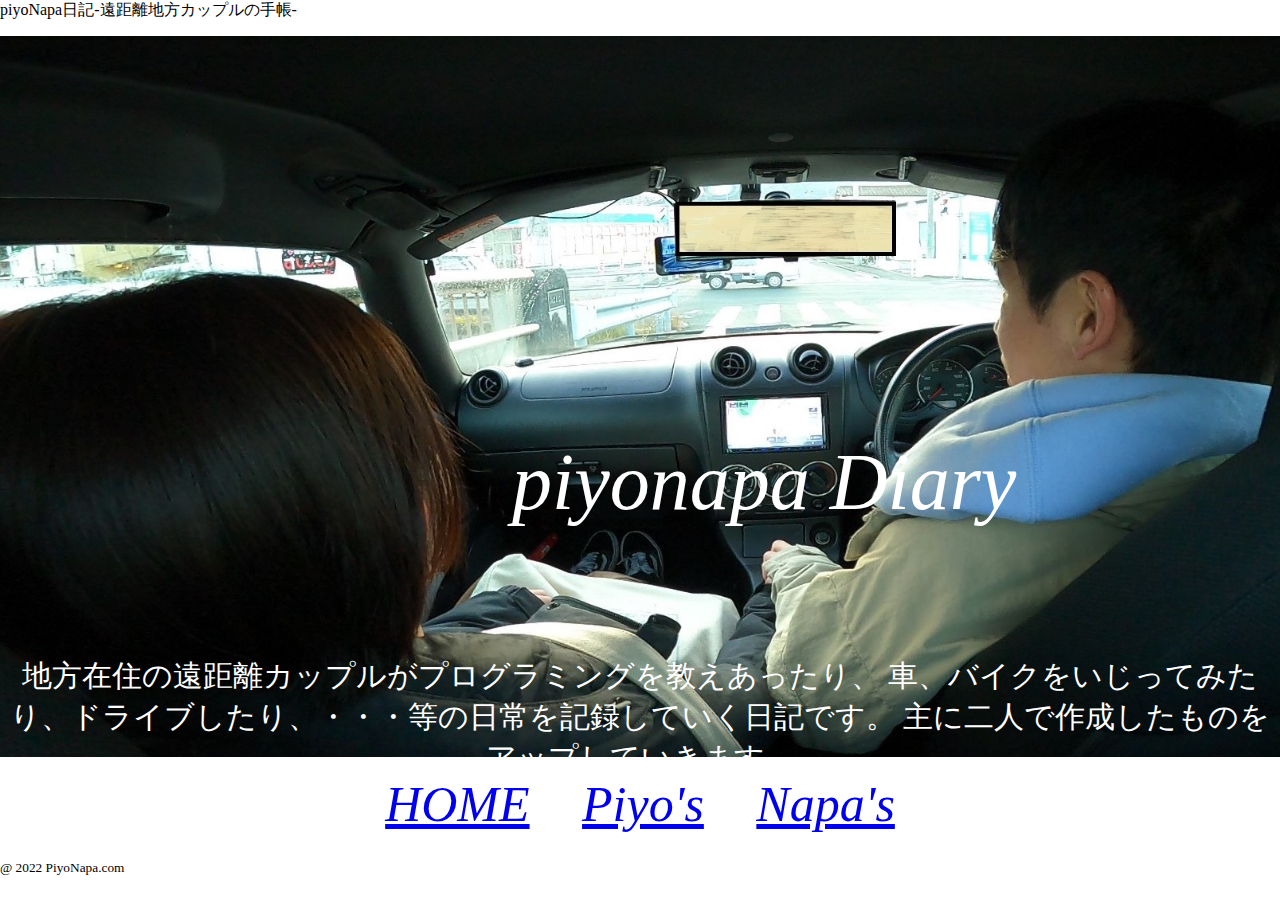
==== index.html @ e2e247a7 "ヘッダーまでを作成しました" ====
<!DOCTYPE html>
<html lang="ja">
	<head>
		<meta charset="utf-8">
        <meta name="format-detection" content="telephone=no">
        <meta name="viewport" content="width=device-width,initial-scale=1,minimum-scale=1.0">
        <meta name="description" content="piyoNapa日記・・・地方在住の遠距離カップルがプログラミングを教えあったり、
        車、バイクをいじってみたり、ドライブしたり、・・・等の日常を記録していく日記です。<br>
        主に二人で作成したものをアップしていきます。"

		<title>piyoNapa日記-遠距離地方カップルの手帳-</title>
        <!-- titleにはSEO対策で関連キーワードを入れたい -->

        <meta property="og:title" content="PiyoNapa日記-地方遠距離カップルのメモ-">
        <meta property="og:description" content="piyoNapa日記・・・地方在住の遠距離カップルがプログラミングを教えあったり、
        車、バイクをいじってみたり、ドライブしたり、・・・等の日常を記録していく日記です。<br>
        主に二人で作成したものをアップしていきます。">

        <meta property="og:site_name" content="PiyoNapa日記">
        <meta property="og:url" content="ページのURL">
		<!-- ↑サーバーを取得してドメインを取得してから決めるつもりです -->
        <meta property="og:image" content="./assets/ogp.jpg">
        <meta property="og:locale" content="ja_JP">
        <meta property="og:type" content="blog">
        <!-- <meta property="fb:app_id" content="App-ID"> -->
        <meta name="twitter:card" content="summary_large_image">

        

		<link rel="stylesheet" href="style.css">

		<script src="sample.js"></script>
	</head>

	<body>


		<header>
            <div class="headtitle">
                <img src="Picture\Header.jpg" alt="PiyoNapa and copen">
                <p>piyonapa Diary</p>
                <a>
                    地方在住の遠距離カップルがプログラミングを教えあったり、
                    車、バイクをいじってみたり、ドライブしたり、・・・等の日常を記録していく日記です。
                    主に二人で作成したものをアップしていきます。
                    
                </a>
    
            </div>

        
            <ul class="headnavilist">
                <li class="navilistitem"><a href="https://twitter.com/napa_himeru">HOME</a></li>
                <li class="navilistitem"><a href="https://www.youtube.com/channel/UCFiwCIsSw8NlQ0724IlY9DQ">Piyo's</a></li>
                <li class="navilistitem"><a href="a">Napa's</a></li>
            </ul>



    
		</header>
        




        <footer>
            <small>
                @ 2022 PiyoNapa.com
            </small>
        </footer>
        

		



	</body>
</html>
---- style.css ----
@charset "UTF-8";

* {
    margin:0; padding:0;
}


.blognavi{
    font-size: 10px;
}

.headtitle img{
    width: 100%;
}

.headtitle {
    position: relative;
}


@import url('https://fonts.googleapis.com/css?family=Sacramento');


.headtitle p {
    position: absolute;
    color: white;
    top: 55%;
    left: 40%;
    font-family: 'Sacramento', cursive;
    font-style: italic;
    font-size: 80px;

}

.headtitle a {
    position: absolute;
    color: white;
    top: 85%;
    left: 0%;
    font-size: 30px;
}



header {
    width: 100%;
    padding: 15px 0;
    margin: 0 auto;
    text-align: center;
}

header .headtitle{
    font-size: 32px;
}

.headnavilist {
    text-align: center;
    padding: 10px 0;
    margin: 0 auto;
    font-size: 50px;
    font-style: italic;
    font-family: 'Times New Roman', Times, serif;

}

.navilistitem {
    list-style: none;
    display: inline-block;
    margin: 0 20px;
}
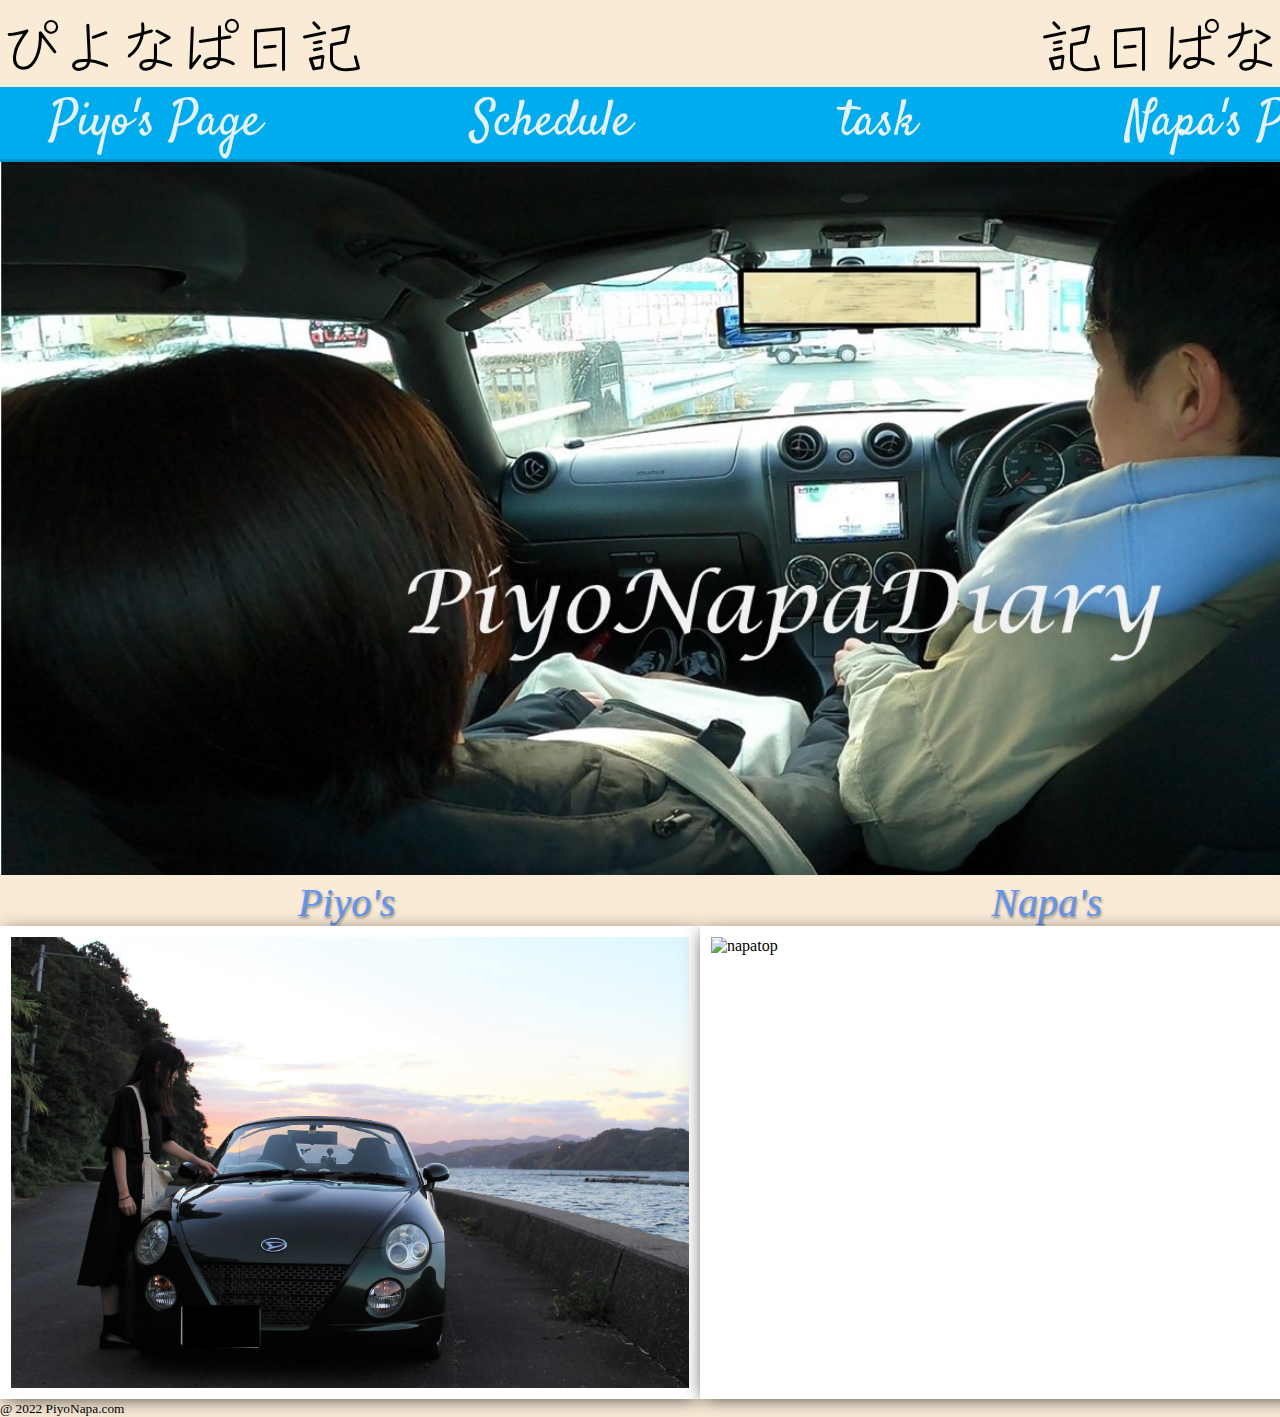
==== commit c48623e4: "top画面を完成させました" ====
--- a/index.html
+++ b/index.html
@@ -5,12 +5,9 @@
         <meta name="format-detection" content="telephone=no">
         <meta name="viewport" content="width=device-width,initial-scale=1,minimum-scale=1.0">
         <meta name="description" content="piyoNapa日記・・・地方在住の遠距離カップルがプログラミングを教えあったり、
-        車、バイクをいじってみたり、ドライブしたり、・・・等の日常を記録していく日記です。<br>
-        主に二人で作成したものをアップしていきます。"
-
-		<title>piyoNapa日記-遠距離地方カップルの手帳-</title>
-        <!-- titleにはSEO対策で関連キーワードを入れたい -->
-
+        車、バイクをいじってみたり、ドライブしたり、・・・等の日常を記録していく日記です。
+        主に二人で作成したものをアップしていきます。">
+        <title>piyoNapa-日記遠距離地方カップルの手帳-</title>
         <meta property="og:title" content="PiyoNapa日記-地方遠距離カップルのメモ-">
         <meta property="og:description" content="piyoNapa日記・・・地方在住の遠距離カップルがプログラミングを教えあったり、
         車、バイクをいじってみたり、ドライブしたり、・・・等の日常を記録していく日記です。<br>
@@ -26,39 +23,111 @@
         <meta name="twitter:card" content="summary_large_image">
 
         
+		<link rel="stylesheet" href="indexstyle.css">
 
-		<link rel="stylesheet" href="style.css">
+
+
+        <!-- タイトルのgoogle fonts -->
+        
+        <link rel="preconnect" href="https://fonts.googleapis.com">
+        <link rel="preconnect" href="https://fonts.gstatic.com" crossorigin>
+        <link href="https://fonts.googleapis.com/css2?family=Cookie&family=Kalam&family=Satisfy&family=Yellowtail&family=Yuji+Syuku&family=Zen+Kurenaido&display=swap" rel="stylesheet">
+        
+
+
+
+
+
+        <!-- タイトルのgoogle fonts -->
+        <link rel="preconnect" href="https://fonts.googleapis.com">
+        <link rel="preconnect" href="https://fonts.gstatic.com" crossorigin>
+        <link href="https://fonts.googleapis.com/css2?family=Cookie&family=Kalam&family=Satisfy&display=swap" rel="stylesheet">
+
+        <!-- head title spanのgoogle fonts -->
+
+        <link rel="preconnect" href="https://fonts.googleapis.com">
+        <link rel="preconnect" href="https://fonts.gstatic.com" crossorigin>
+        <link href="https://fonts.googleapis.com/css2?family=Cookie&family=Kalam&family=Satisfy&family=Yellowtail&family=Zen+Kurenaido&display=swap" rel="stylesheet">
 
 		<script src="sample.js"></script>
 	</head>
 
-	<body>
+	<body style="width: 1400px; background-color: antiquewhite;">
 
 
-		<header>
-            <div class="headtitle">
-                <img src="Picture\Header.jpg" alt="PiyoNapa and copen">
-                <p>piyonapa Diary</p>
-                <a>
+
+        <main>
+
+
+            <div class="toptitle">
+
+                <div class="blogname">
+
+                    <a href="">ぴよなぱ日記</a>
+                    <a href="">記日ぱなよぴ</a>
+                </div>    
+
+
+
+                <div class="topitem">
+                    <a href="">Piyo's Page</a>
+                    <a href="">Schedule</a>
+                    <a href="">task</a>
+
+                    <a href="">Napa's Page</a>
+
+                </div>    
+
+                <img class="headpic" src="Picture\Header.jpg" alt="PiyoNapa and copen">
+
+            </div>
+
+            <div class="maintitle">
+
+
+
+                
+
+
+                <!-- <p>PiyoNapa Diary</p>
+                <span>
                     地方在住の遠距離カップルがプログラミングを教えあったり、
                     車、バイクをいじってみたり、ドライブしたり、・・・等の日常を記録していく日記です。
                     主に二人で作成したものをアップしていきます。
-                    
-                </a>
+                </span> -->
+
+
     
             </div>
 
-        
-            <ul class="headnavilist">
-                <li class="navilistitem"><a href="https://twitter.com/napa_himeru">HOME</a></li>
+
+            <div class="toplist">
                 <li class="navilistitem"><a href="https://www.youtube.com/channel/UCFiwCIsSw8NlQ0724IlY9DQ">Piyo's</a></li>
                 <li class="navilistitem"><a href="a">Napa's</a></li>
-            </ul>
+            </div>
 
 
 
+            <div class="toppic-container">
+
+                    <img class="toppic" src="Picture\piyotop.JPG" alt="piyotop">
+
+                    <img class="toppic" src="Picture\napatop.PNG" alt="napatop">
+
+
+        
     
-		</header>
+            </div>
+
+
+
+
+
+
+
+
+
+        </main>
         
 
 
--- a/indexstyle.css
+++ b/indexstyle.css
@@ -0,0 +1,155 @@
+@charset "UTF-8";
+*, *::before, *::after {
+    box-sizing: border-box;
+    margin: 0px;
+    padding: 0px;
+}
+
+
+
+
+.toptitle{
+    width: 1400px;
+    position: relative;
+}
+
+.blogname{
+    width: 1400px;
+    position: relative;
+    display: flex;
+    justify-content: space-between;
+    /* box-shadow: 0 3px 0 #0092ca;
+    background: #00caee; */
+
+
+
+}
+
+.blogname a{
+
+    font-size: 60px;
+    display: block;
+    color: #030303;
+    /* color: #e5f2f5; */
+    text-decoration: none;
+    font-family: 'Cookie', cursive;
+    font-family: 'Kalam', cursive;
+    font-family: 'Satisfy', cursive;
+    font-family: 'Yellowtail', cursive;
+    font-family: 'Yuji Syuku', serif;
+    font-family: 'Zen Kurenaido', sans-serif;
+
+}
+
+
+.topitem{
+    width: 1400px;
+    /* background-color:rgba(40, 4, 241, 0.918); */
+    box-shadow: 0 3px 0 #0092ca;
+    background: #00acee;
+    display: flex;
+    justify-content: space-between;
+    position :absolute;
+}
+
+.topitem a[href]{
+    font-size: 50px;
+    text-decoration: none;
+    color: #e5f2f5;
+    padding-right: 50px;
+    padding-left: 50px;
+    font-weight: lighter;
+    font-family: 'Cookie', cursive;
+    font-family: 'Kalam', cursive;
+    font-family: 'Satisfy', cursive;
+
+}
+
+.headpic {
+    /* padding: 11px; */
+    background-color: #FFFFFF;
+    display: inline;
+    width: 1400px;
+}
+
+
+
+
+.maintitle{
+    width: 1400px;
+    position: relative;
+}
+
+
+.maintitle p {
+    position: absolute;
+    top: 55%;
+    left: 30%;
+    justify-content: space-around;
+    display: block;
+    color: whitesmoke;
+    font-size: 100px;
+    font-family: 'Cookie', cursive;
+    font-family: 'Kalam', cursive;
+    font-family: 'Satisfy', cursive;
+}
+
+
+.maintitle span{
+    display: block;
+    position: absolute;
+    top: 85%;
+    font-size: 25px;
+    color: white;
+    font-family: 'Cookie', cursive;
+    font-family: 'Kalam', cursive;
+    font-family: 'Satisfy', cursive;
+    font-family: 'Yellowtail', cursive;
+    font-family: 'Zen Kurenaido', sans-serif;
+}
+
+
+.toplist {
+
+    width: 1400px;
+    display: flex;
+    font-size: 40px;
+    font-style: italic;
+    font-family: 'Times New Roman', Times, serif;
+    justify-content: space-around;
+
+
+}
+
+.navilistitem {
+    list-style: none;
+
+}
+
+
+
+.toppic-container{
+    width: 100%;
+    background-color: blue;
+    display: flex;
+}
+
+.toppic {
+
+    width: 50%;
+    padding: 11px;
+    background-color: #FFFFFF;
+    box-shadow: 0 3px 18px -4px rgba(0, 0, 0, 0.8);
+}
+
+.toplist a[href] {
+
+    text-decoration: none;
+    color: cornflowerblue;
+    text-shadow: 1px 2px 3px #808080;
+
+
+}
+
+
+
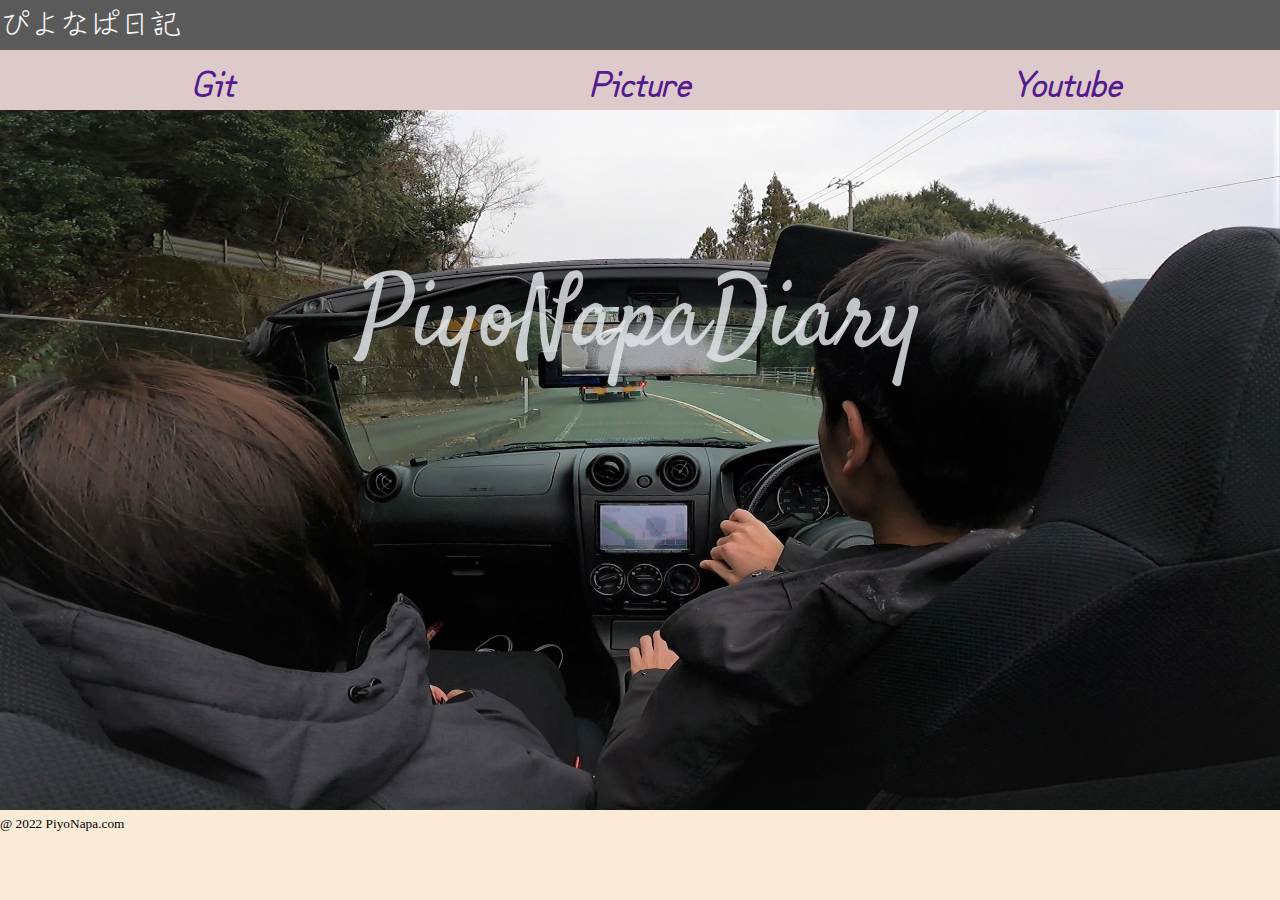
==== commit 8ec03069: "レイアウトを完成　jsファイルで暫定ロード画面を作成済み" ====
--- a/index.html
+++ b/index.html
@@ -22,8 +22,10 @@
         <!-- <meta property="fb:app_id" content="App-ID"> -->
         <meta name="twitter:card" content="summary_large_image">
 
-        
+        <!-- ↓個人的に制作したCSS -->
 		<link rel="stylesheet" href="indexstyle.css">
+        <!-- ↓bootstrapのCSS -->
+        <!-- <link href="css/bootstrap.min.css" rel="stylesheet"> -->
 
 
 
@@ -49,78 +51,124 @@
         <link rel="preconnect" href="https://fonts.gstatic.com" crossorigin>
         <link href="https://fonts.googleapis.com/css2?family=Cookie&family=Kalam&family=Satisfy&family=Yellowtail&family=Zen+Kurenaido&display=swap" rel="stylesheet">
 
+        <link rel="preconnect" href="https://fonts.googleapis.com">
+        <link rel="preconnect" href="https://fonts.gstatic.com" crossorigin>
+        <link href="https://fonts.googleapis.com/css2?family=Cookie&family=Kalam&family=Satisfy&family=Yellowtail&family=Yuji+Syuku&family=Zen+Kurenaido&display=swap" rel="stylesheet">
+
 		<script src="sample.js"></script>
 	</head>
 
-	<body style="width: 1400px; background-color: antiquewhite;">
+	<body style="width: 100%; background-color: antiquewhite;">
+
+    
+    
+
+    <div id="loading">
+        <div class="spinner"></div>
+    </div>
 
 
 
+    
         <main>
 
 
-            <div class="toptitle">
 
-                <div class="blogname">
+        <div class="blogname">
 
-                    <a href="">ぴよなぱ日記</a>
-                    <a href="">記日ぱなよぴ</a>
-                </div>    
-
-
-
-                <div class="topitem">
-                    <a href="">Piyo's Page</a>
-                    <a href="">Schedule</a>
-                    <a href="">task</a>
-
-                    <a href="">Napa's Page</a>
-
-                </div>    
-
-                <img class="headpic" src="Picture\Header.jpg" alt="PiyoNapa and copen">
-
-            </div>
-
-            <div class="maintitle">
+            <a href="">ぴよなぱ日記</a>
+        </div>    
 
 
 
                 
 
+        <ul class="gmenu">
 
-                <!-- <p>PiyoNapa Diary</p>
-                <span>
-                    地方在住の遠距離カップルがプログラミングを教えあったり、
-                    車、バイクをいじってみたり、ドライブしたり、・・・等の日常を記録していく日記です。
-                    主に二人で作成したものをアップしていきます。
-                </span> -->
+            <li class="menucustom">
+                <a href="" >Git</a>
+
+                <ul class="childmenu">
+                    <li><a href="https://github.com/SayakaOyama">piyo git</a></li>
+                    <li><a href="http://localhost/mydocs/signup.php">php login</a></li>
+                    <li><a href="https://github.com/snrnapa">napa git</a></li>
+                </ul>
+            </li>
+
+            <li class="menucustom">
+                <a style="height: 100%;" href="" >Picture</a>
+    
+                    <ul class="childmenu">
+                        <li><a href="https://github.com/SayakaOyama">Piyo</a></li>
+                        <li><a href="https://github.com/snrnapa">Napa</a></li>
+                    </ul>
+    
+                </li>
+
+
+
+            <li class="menucustom">
+            <a style="height: 100%;" href="" >Youtube</a>
+
+                <ul class="childmenu">
+                    <li><a href="https://github.com/SayakaOyama">Piyo</a></li>
+                    <li><a href="https://github.com/snrnapa">Napa</a></li>
+                </ul>
+
+            </li>
 
 
     
-            </div>
 
 
-            <div class="toplist">
-                <li class="navilistitem"><a href="https://www.youtube.com/channel/UCFiwCIsSw8NlQ0724IlY9DQ">Piyo's</a></li>
-                <li class="navilistitem"><a href="a">Napa's</a></li>
-            </div>
+                    
 
 
 
-            <div class="toppic-container">
 
-                    <img class="toppic" src="Picture\piyotop.JPG" alt="piyotop">
-
-                    <img class="toppic" src="Picture\napatop.PNG" alt="napatop">
+        
+        </ul>
 
 
-        
-    
-            </div>
+        <!-- <div class="hovertest">
+            <p>napanapa</p>
+        </div> -->
+
+
+        <!-- <div style="overflow: hidden; position: relative; display: flex;" class="slider-inner"> -->
+            
+            <li  class="imglist" style="display: block; overflow: hidden; position: relative;">
+                <img class="slider-item" 
+                style="width: 100%;
+                position: relative; 
+                object-fit: cover; height: 700px;"
+                src="Picture\Header.jpg" alt="Header at coffe">
+            </li>
 
 
 
+
+
+
+
+
+
+
+
+            <div style="width: 100%; position: absolute; top: 250px;
+            /* background: linear-gradient(to top, rgba(15, 15, 15, 0.6), transparent); */
+            ">
+                <p style=" font-size: 100px; text-align: center; color: rgba(223, 227, 230, 0.85);
+               
+               
+               font-family: 'Cookie', cursive;
+               font-family: 'Kalam', cursive;
+               font-family: 'Satisfy', cursive;
+               ">PiyoNapaDiary</p>
+   
+   
+
+            </div>
 
 
 
@@ -144,5 +192,6 @@
 
 
 
+
 	</body>
 </html>--- a/indexstyle.css
+++ b/indexstyle.css
@@ -3,21 +3,60 @@
     box-sizing: border-box;
     margin: 0px;
     padding: 0px;
-}
-
-
+    text-decoration: none;
+}
+
+
+#loading{
+    width: 100vw;
+    height: 100vh;
+    transition: all 1s;
+    background-color: #0bd;
+    position: fixed;
+    top: 0;
+    left: 0;
+    z-index: 9999;
+}
+
+.spinner{
+    width: 100px;
+    height: 100px;
+    margin: 200px auto;
+    background-color: #fff;
+    border-radius: 100%;
+    animation: sk-scaleout 1.0s infinite ease-in-out;
+
+}
+
+@keyframes sk-scaleout{
+    0%{
+        transform: scale(0);
+    }100%{
+        transform: scale(1.0);
+        opacity: 0;
+    }
+}
+
+.loaded {
+    opacity: 0;
+    visibility: hidden;
+  }
 
 
 .toptitle{
-    width: 1400px;
+    width: 100%;
     position: relative;
 }
 
 .blogname{
-    width: 1400px;
+    width: 100%;
+    height: 50px;
     position: relative;
     display: flex;
     justify-content: space-between;
+    /* background-color: #a9b0c1; */
+    background-color: rgb(90, 90, 90);
+
     /* box-shadow: 0 3px 0 #0092ca;
     background: #00caee; */
 
@@ -26,10 +65,9 @@
 }
 
 .blogname a{
-
-    font-size: 60px;
+    font-size: 30px;
     display: block;
-    color: #030303;
+    color: #F5F5F7;
     /* color: #e5f2f5; */
     text-decoration: none;
     font-family: 'Cookie', cursive;
@@ -38,22 +76,23 @@
     font-family: 'Yellowtail', cursive;
     font-family: 'Yuji Syuku', serif;
     font-family: 'Zen Kurenaido', sans-serif;
-
-}
+}
+
 
 
 .topitem{
-    width: 1400px;
+    width: 100%;
+    height: 50px;
     /* background-color:rgba(40, 4, 241, 0.918); */
-    box-shadow: 0 3px 0 #0092ca;
-    background: #00acee;
-    display: flex;
+    box-shadow: 0 3px 0 #226b88c0;
+    background: #e6e8e9c0;
+    /* display: flex; */
     justify-content: space-between;
-    position :absolute;
+    position :relative;
 }
 
 .topitem a[href]{
-    font-size: 50px;
+    font-size: 30px;
     text-decoration: none;
     color: #e5f2f5;
     padding-right: 50px;
@@ -62,21 +101,203 @@
     font-family: 'Cookie', cursive;
     font-family: 'Kalam', cursive;
     font-family: 'Satisfy', cursive;
-
-}
+    list-style: none;
+
+}
+
+ul.gmenu{
+height: 60px;
+background-color: #ddcbcb;
+display: flex;
+justify-content: space-around;
+}
+
+
+
+
+li.menucustom {
+width: 200px;
+padding: 5px;
+text-align: center;
+font-size: 35px;
+font-weight: 700;
+font-style: italic;
+
+text-decoration: none;
+list-style: none;
+color: black;
+text-align: center;
+/* font-weight: lighter;
+font-family: 'Cookie', cursive;
+font-family: 'Kalam', cursive;
+font-family: 'Satisfy', cursive; */
+
+
+font-family: 'Cookie', cursive;
+font-family: 'Kalam', cursive;
+font-family: 'Satisfy', cursive;
+font-family: 'Yellowtail', cursive;
+font-family: 'Yuji Syuku', serif;
+font-family: 'Zen Kurenaido', sans-serif;
+
+
+/* border: none;
+border-bottom: 2px solid #000;
+border-left: 2px solid #000; */
+
+position: relative;
+
+}
+
+ul.childmenu{
+    padding: 0px;
+    margin: 0px;
+    display: inline-block;
+    position: relative;
+    margin-top: 0px;
+
+}
+
+
+ul.childmenu > li{
+padding: 10px;
+background-color: #d2ebf1;
+border-bottom: solid 2px #5d627b;
+box-shadow: 0 3px 5px rgba(0, 0, 0, 0.22);
+
+}
+
+
+ 
+
+
+
+
+li.menucustom:hover {
+background-color: #999696;
+transition: 0.3s;
+
+}
+
+li.menucustom > ul{
+    visibility: hidden;
+    opacity: 0;
+    transition: 0.5s;
+    position: relative;
+    width: 200px;
+
+}
+
+li.menucustom:hover ul{
+    opacity: 1;
+    height: 38px;
+    visibility: visible;
+    position: relative;
+    background-color: #d3cdd3;
+    /* padding: 5px;
+    margin-left: -5px; */
+    color: #000;
+    z-index: 20;
+}
+
+ul.childmenu li {
+    display: block;
+    margin: 0px;
+    position: relative;
+  }
+
+
+
+
+
+
+
+/**** BTN No. 2 ****/
+.btn-2 {
+border: none;
+border-bottom: 2px solid #000;
+border-left: 2px solid #000;
+}
+.btn-2:before,
+.btn-2:after {
+position: absolute;
+content: "";
+right: 0;
+top: 0;
+background: #000000;
+transition: all 0.3s ease;
+}
+.btn-2:before {
+height: 0%;
+width: 2px;
+}
+.btn-2:after {
+width: 0%;
+height: 2px;
+}
+.btn-2:hover:before {
+height: 100%;
+
+}
+.btn-2:hover:after {
+width: 100%;
+}
+.btn-2:hover {
+background-color: rgb(210, 222, 243);
+}
+
+
+
+
+
+
+.custom-btn {
+padding: 10px 25px;
+font-family: "Roboto", sans-serif;
+font-weight: 500;
+background: transparent;
+outline: none !important;
+cursor: pointer;
+transition: all 0.3s ease;
+position: relative;
+display: inline-block;
+height: 100%;
+
+/* ↓フォントのスタイル */
+width: 20%;
+font-size: 25px;
+text-decoration: none;
+color: black;
+padding-right: 5px;
+padding-left: 5px;
+/* padding-bottom: 10px; */
+font-weight: lighter;
+font-family: 'Cookie', cursive;
+font-family: 'Kalam', cursive;
+font-family: 'Satisfy', cursive;
+
+
+}
+
+
+.custom-btn:hover + .piyopic{
+width: 20%;
+}
+
+
 
 .headpic {
     /* padding: 11px; */
     background-color: #FFFFFF;
     display: inline;
-    width: 1400px;
+    width: 100%;
 }
 
 
 
 
 .maintitle{
-    width: 1400px;
+    width: 100%;
     position: relative;
 }
 
@@ -84,7 +305,7 @@
 .maintitle p {
     position: absolute;
     top: 55%;
-    left: 30%;
+    left: 70%;
     justify-content: space-around;
     display: block;
     color: whitesmoke;
@@ -111,7 +332,7 @@
 
 .toplist {
 
-    width: 1400px;
+    width: 100%;
     display: flex;
     font-size: 40px;
     font-style: italic;
